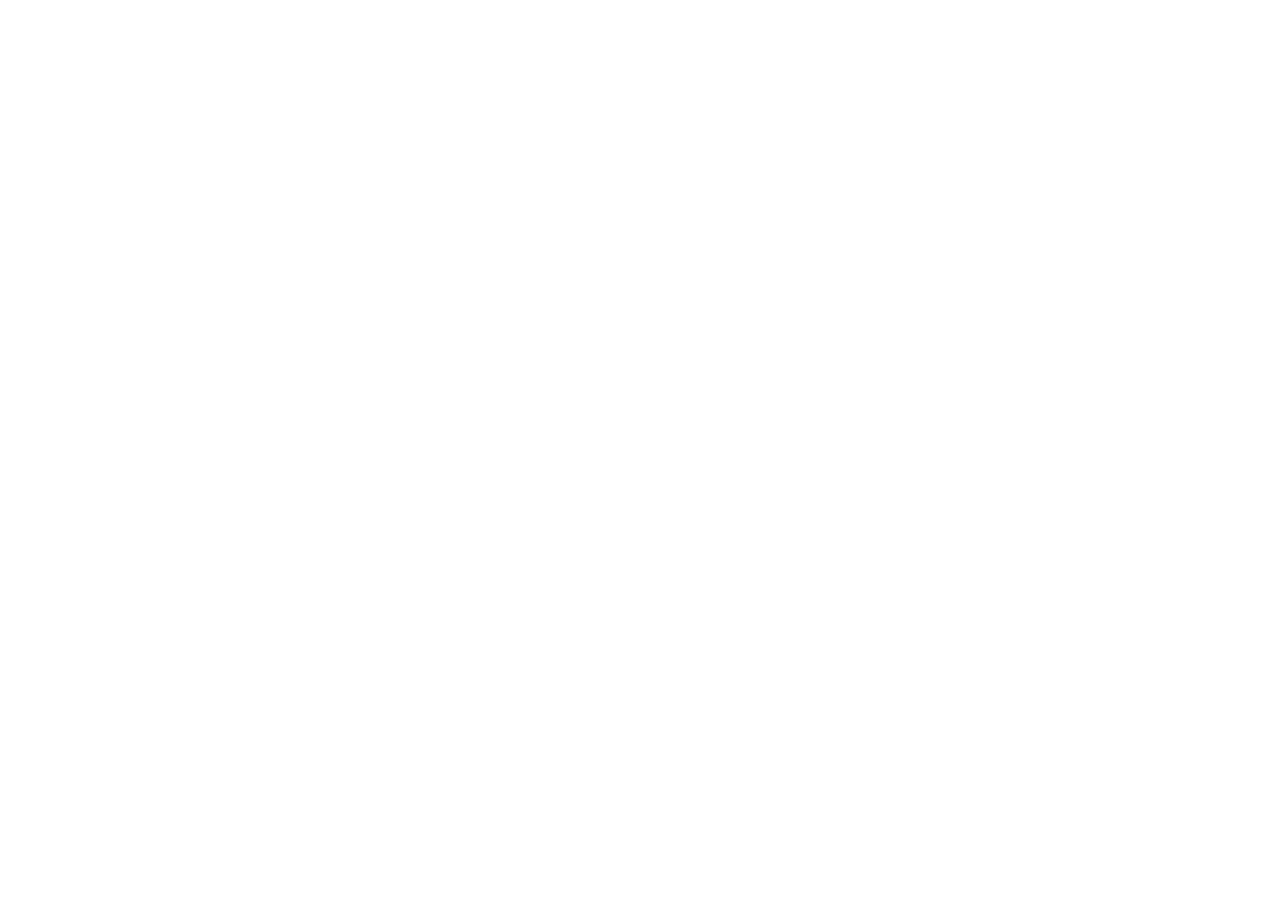
==== index.html @ 77287b14 "add index, style file and update readme file initialized index.html, style.css and updated README.md" ====
<!DOCTYPE html>
<html lang="en">
<head>
    <meta charset="UTF-8">
    <meta name="viewport" content="width=device-width, initial-scale=1.0">
    <title>Odin</title>
</head>
<body>
    
</body>
</html>
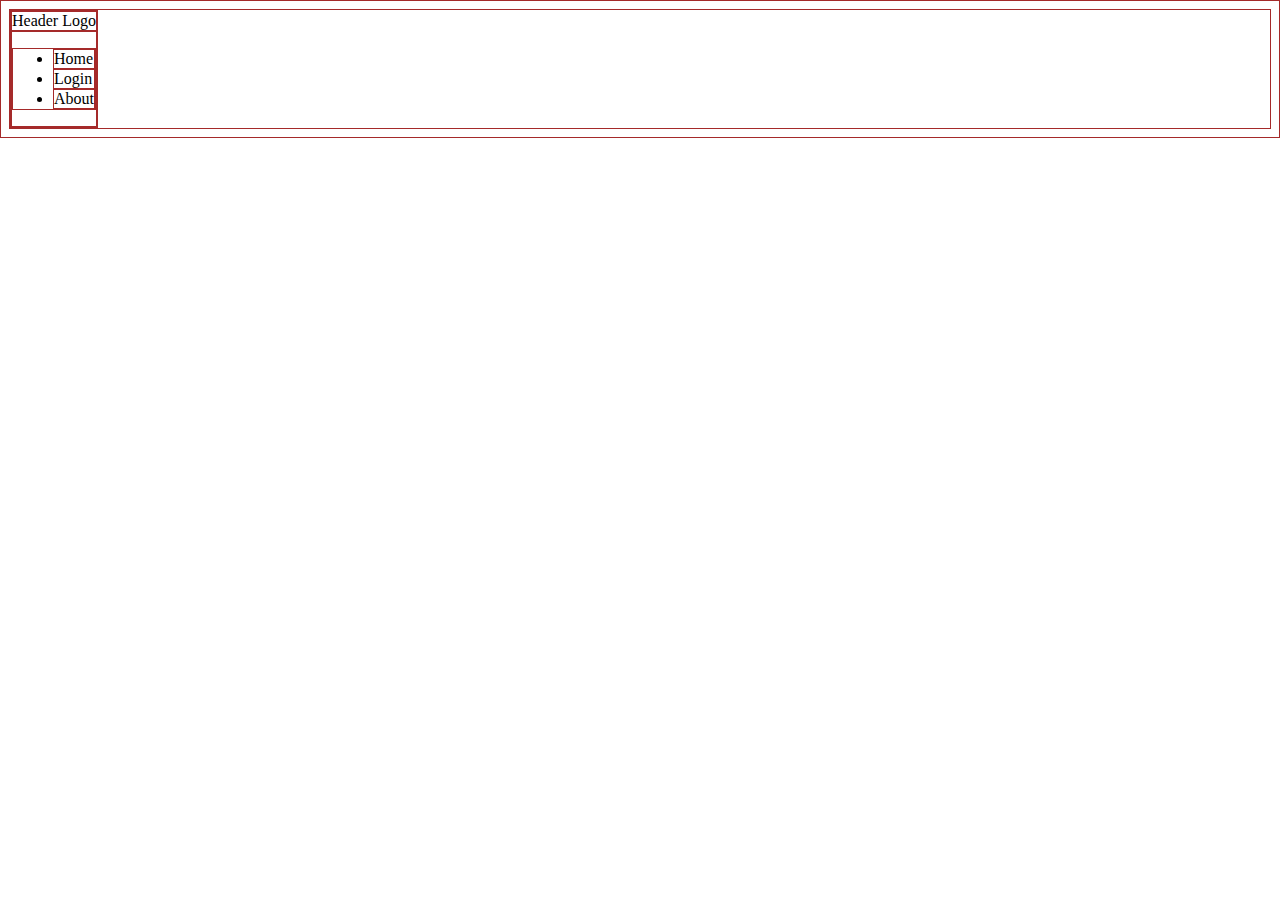
==== commit ff032a3f: "add header contents completed header section of the webpage with barebones html" ====
--- a/index.html
+++ b/index.html
@@ -4,8 +4,19 @@
     <meta charset="UTF-8">
     <meta name="viewport" content="width=device-width, initial-scale=1.0">
     <title>Odin</title>
+    <link rel="stylesheet" href="style.css" />
 </head>
 <body>
-    
+  <div class="header">
+   <div class="right-links">Header Logo</div>
+    <div class="left-links">
+     <ul>
+      <li>Home</li>
+      <li>Login</li>
+      <li>About</li>
+     </ul>
+    </div>
+   </div>
+
 </body>
 </html>--- a/style.css
+++ b/style.css
@@ -0,0 +1,7 @@
+* {
+    border: 1px solid brown;
+}
+
+body {
+    display: flex;
+}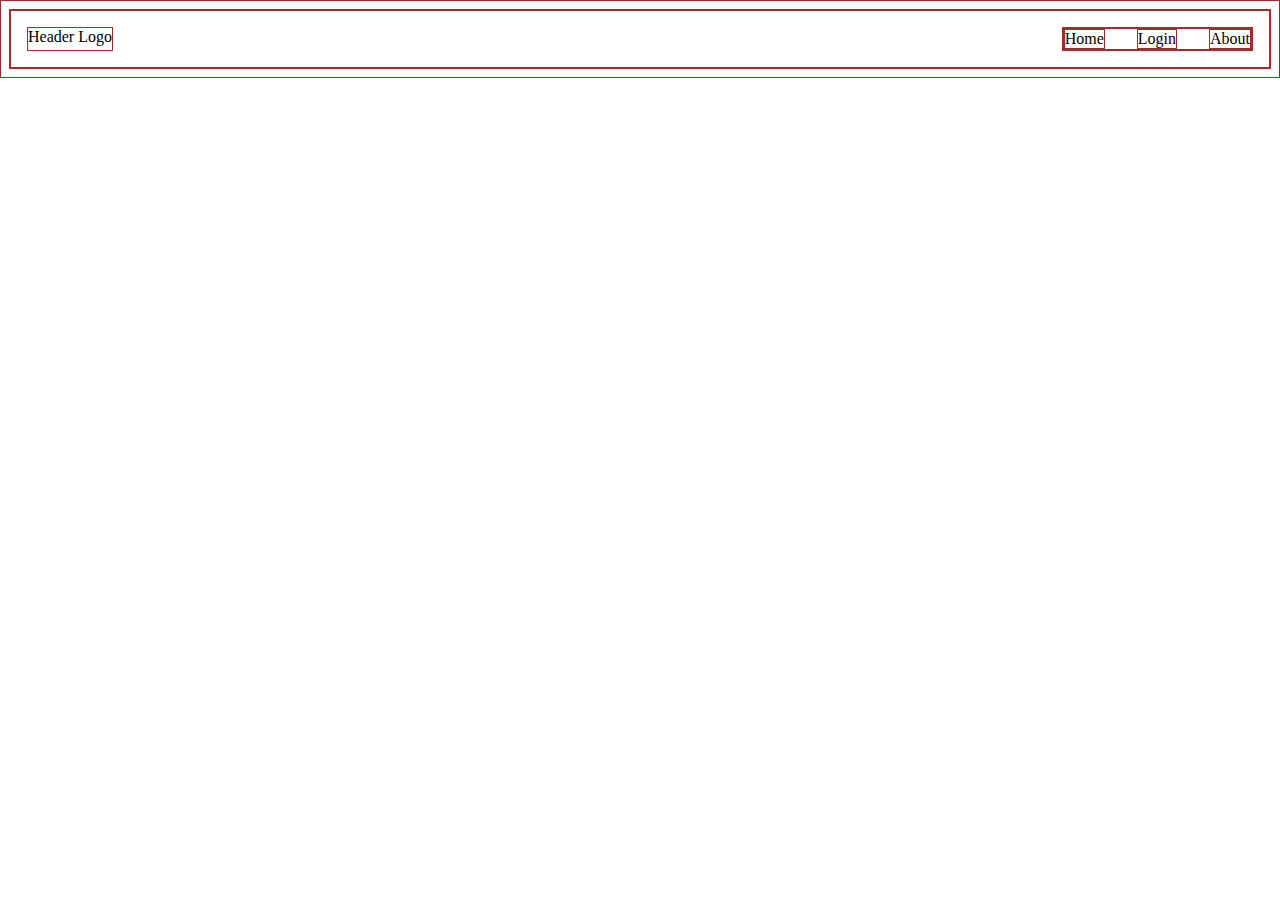
==== commit 4859ea6e: "update header positioning aligned header contents correctly and added space between each elements" ====
--- a/index.html
+++ b/index.html
@@ -9,13 +9,13 @@
 <body>
   <div class="header">
    <div class="right-links">Header Logo</div>
-    <div class="left-links">
+   <div class="left-links">
      <ul>
       <li>Home</li>
       <li>Login</li>
       <li>About</li>
      </ul>
-    </div>
+   </div>
    </div>
 
 </body>
--- a/style.css
+++ b/style.css
@@ -2,6 +2,19 @@
     border: 1px solid brown;
 }
 
-body {
+ul {
+    list-style-type: none;
+}
+
+.header {
     display: flex;
+    justify-content: space-between;
+    padding: 16px;
+}
+
+.left-links > ul {
+    margin: 0;
+    padding: 0;
+    display: flex;
+    gap: 32px;
 }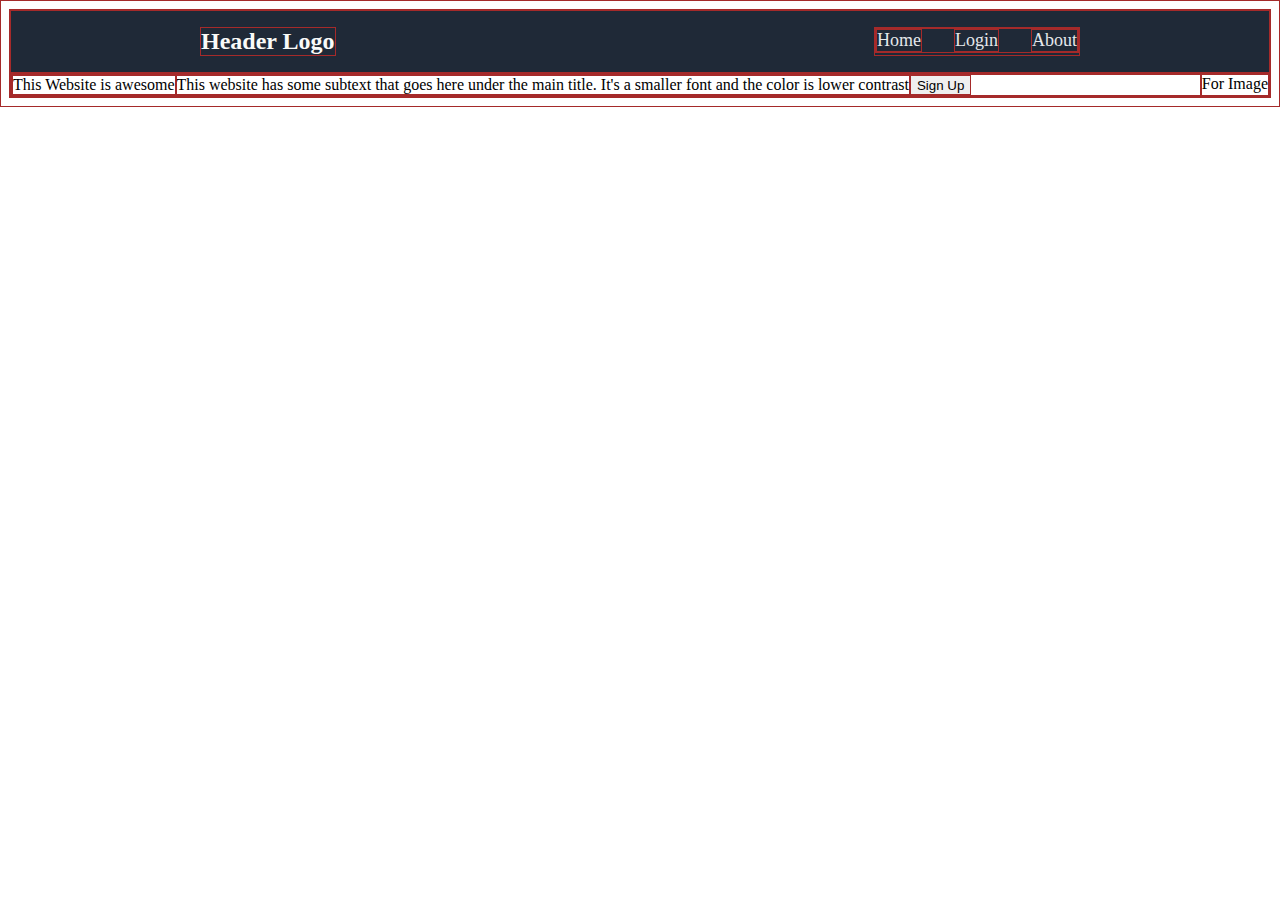
==== commit cc6c3662: "add barebones HTML code for webpage body" ====
--- a/index.html
+++ b/index.html
@@ -17,6 +17,16 @@
      </ul>
    </div>
    </div>
+   <div class="body">
+    <div class="content">
+        <div class="bold-text">This Website is awesome</div>
+        <div class="small-text">This website has some subtext that goes here under
+            the main title. It's a smaller font and the color is lower contrast
+        </div>
+        <button>Sign Up</button> 
+     </div>
+    <div class="Img">For Image</div>
+   </div>
 
 </body>
 </html>--- a/style.css
+++ b/style.css
@@ -1,6 +1,7 @@
 * {
     border: 1px solid brown;
 }
+
 
 ul {
     list-style-type: none;
@@ -9,7 +10,16 @@
 .header {
     display: flex;
     justify-content: space-between;
-    padding: 16px;
+    padding: 16px 15%;
+    background-color: #1F2937;
+}
+
+.right-links {
+    font-size: 24px;
+    color: #F9FAF8;
+    font-weight: bold;
+    justify-content: center;
+    align-items: center;
 }
 
 .left-links > ul {
@@ -17,4 +27,18 @@
     padding: 0;
     display: flex;
     gap: 32px;
+    font-size: 18px;
+    color: #E5E7EB;
+    justify-content: center;
+    align-items: center;
+}
+
+.body {
+    display: flex;
+    text-align: center;
+}
+
+.content {
+    display: flex;
+    flex: 1 1 50%;
 }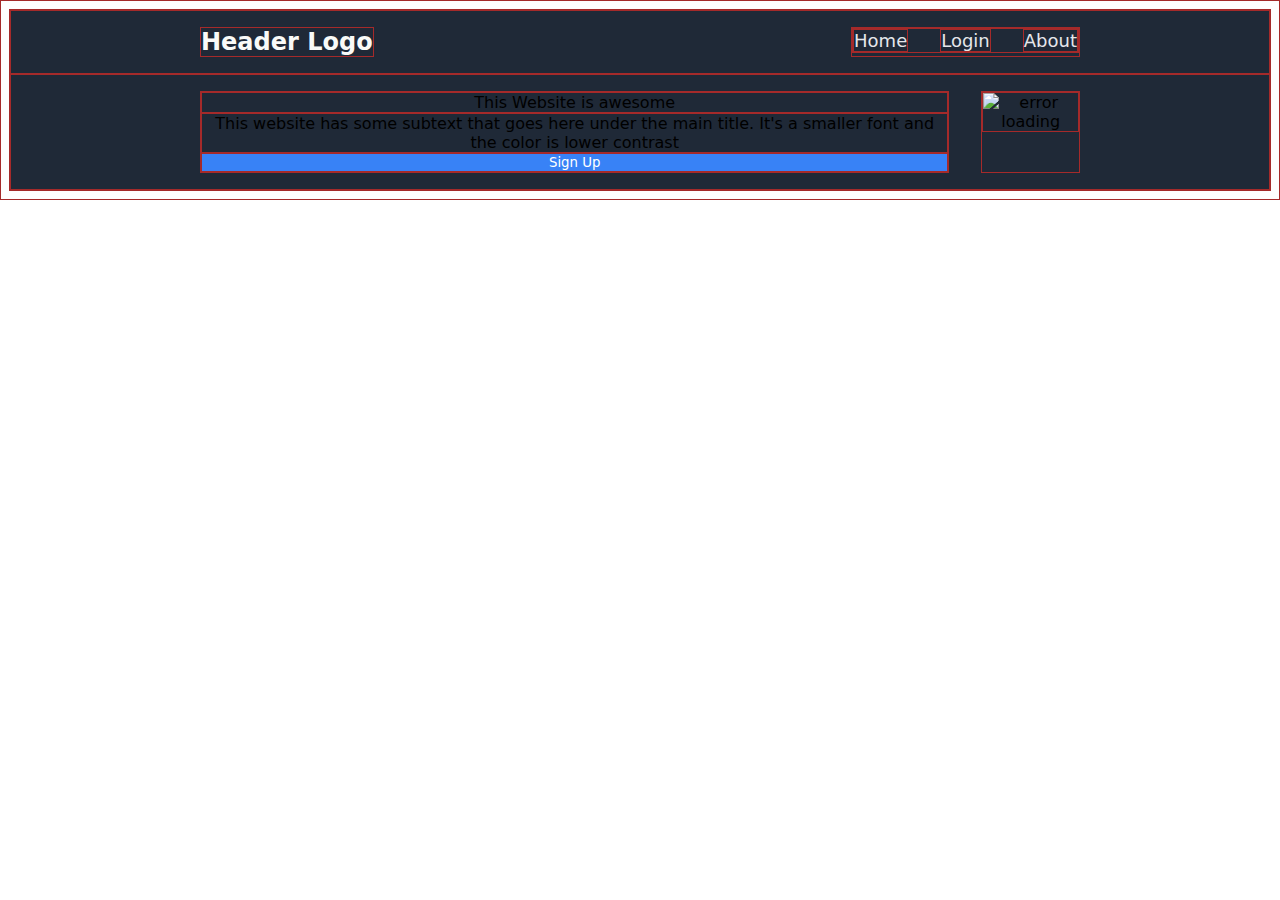
==== commit 2adc401b: "add image and text to body" ====
--- a/index.html
+++ b/index.html
@@ -25,7 +25,8 @@
         </div>
         <button>Sign Up</button> 
      </div>
-    <div class="Img">For Image</div>
+    <div class="Img"><img src="https://plus.unsplash.com/premium_photo-1661962749027-9d226b798fe5?q=80&w=1632&auto=format&fit=crop&ixlib=rb-4.0.3&ixid=M3wxMjA3fDB8MHxwaG90by1wYWdlfHx8fGVufDB8fHx8fA%3D%3D" alt="error loading" height="255" width="525"/>
+    </div>
    </div>
 
 </body>
--- a/style.css
+++ b/style.css
@@ -1,5 +1,8 @@
+@import url('https://fonts.googleapis.com/css2?family=Roboto:ital,wght@0,100;0,300;0,400;0,500;0,700;0,900;1,100;1,300;1,400;1,500;1,700;1,900&display=swap');
+
 * {
     border: 1px solid brown;
+    font-family: system-ui, -apple-system, BlinkMacSystemFont, 'Segoe UI', Roboto, Oxygen, Ubuntu, Cantarell, 'Open Sans', 'Helvetica Neue', sans-serif;
 }
 
 
@@ -36,9 +39,19 @@
 .body {
     display: flex;
     text-align: center;
+    padding: 16px 15%;
+    gap: 32px;
+    flex-basis: 150px;
+    background-color: #1F2937;
 }
 
 .content {
     display: flex;
-    flex: 1 1 50%;
+    flex-direction: column;
+}
+
+
+button {
+    background-color: #3882F6;
+    color: #fff;
 }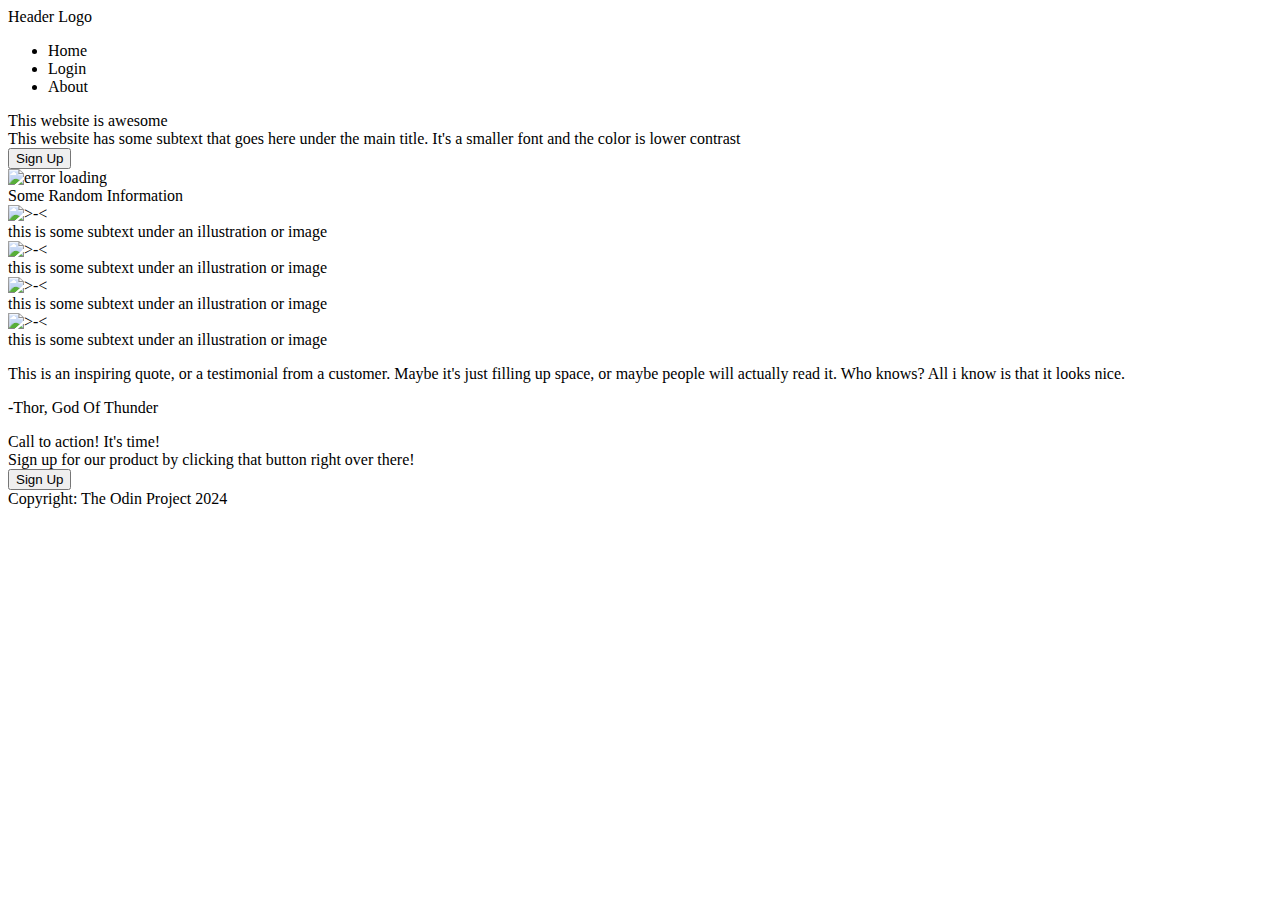
==== commit f0ee18e3: "fix footer in place & complete design completed webpage design, deleted og files and renamed duplica" ====
--- a/index.html
+++ b/index.html
@@ -4,30 +4,73 @@
     <meta charset="UTF-8">
     <meta name="viewport" content="width=device-width, initial-scale=1.0">
     <title>Odin</title>
-    <link rel="stylesheet" href="style.css" />
+    <link rel="stylesheet" href="style2.css" />
 </head>
 <body>
-  <div class="header">
-   <div class="right-links">Header Logo</div>
-   <div class="left-links">
-     <ul>
-      <li>Home</li>
-      <li>Login</li>
-      <li>About</li>
-     </ul>
+  <div class="body-top">
+    <div class="header">
+        <div class="right-links">Header Logo</div>
+        <div class="left-links">
+            <ul>
+            <li>Home</li>
+            <li>Login</li>
+            <li>About</li>
+            </ul>
+        </div>
+    </div>
+    <div class="content">
+        <div class="text-content">
+            <div class="bold-text">This website is awesome</div>
+            <div class="light-text">This website has some subtext that goes here under
+                the main title. It's a smaller font and the color is lower contrast </div>
+            <button>Sign Up</button>
+        </div>
+        <div class="image"><img src="https://maglit.me/rightpic" alt="error loading" height="255" width="525"/></div>
+
+    </div>
+    </div>
+  <div class="body-mid">
+    <div class="title">Some Random Information</div>
+    <div class="cards">
+            <div class="child1">
+            <img src="https://files.catbox.moe/1q61pg.png" alt=">-<">
+            <div class="text">this is some subtext under an illustration or image</div>
+            </div>
+
+            <div class="child2">
+            <img src="https://files.catbox.moe/1q61pg.png" alt=">-<">
+            <div class="text">this is some subtext under an illustration or image</div>
+            </div>
+
+            <div class="child3">
+            <div class="img3">
+            <img src="https://files.catbox.moe/1q61pg.png" alt=">-<">
+            <div class="text">this is some subtext under an illustration or image</div>
+            </div>
+            </div>
+
+            <div class="child4">
+            <img src="https://files.catbox.moe/1q61pg.png" alt=">-<">
+            <div class="text">this is some subtext under an illustration or image</div>
+            </div>
+    </div>
+    </div>
+   <div class="quote">
+    <p class="quotations">This is an inspiring quote, or a testimonial from a customer.
+    Maybe it's just filling up space, or maybe people will actually read it.
+    Who knows? All i know is that it looks nice.</p>
+    <p class="credits">-Thor, God Of Thunder</p>
    </div>
-   </div>
-   <div class="body">
-    <div class="content">
-        <div class="bold-text">This Website is awesome</div>
-        <div class="small-text">This website has some subtext that goes here under
-            the main title. It's a smaller font and the color is lower contrast
-        </div>
-        <button>Sign Up</button> 
-     </div>
-    <div class="Img"><img src="https://plus.unsplash.com/premium_photo-1661962749027-9d226b798fe5?q=80&w=1632&auto=format&fit=crop&ixlib=rb-4.0.3&ixid=M3wxMjA3fDB8MHxwaG90by1wYWdlfHx8fGVufDB8fHx8fA%3D%3D" alt="error loading" height="255" width="525"/>
+   <div class="blue-container">
+    <div class="text-container">
+       <div class="text1">Call to action! It's time!</div>
+       <div class="text2">Sign up for our product by clicking that button right over there!</div>
     </div>
-   </div>
+       <div class="action-button"><button>Sign Up</button></div>
+    </div>
+    <div class="footer">
+        <div class="credits">Copyright: The Odin Project 2024</div>
+    </div>
 
 </body>
 </html>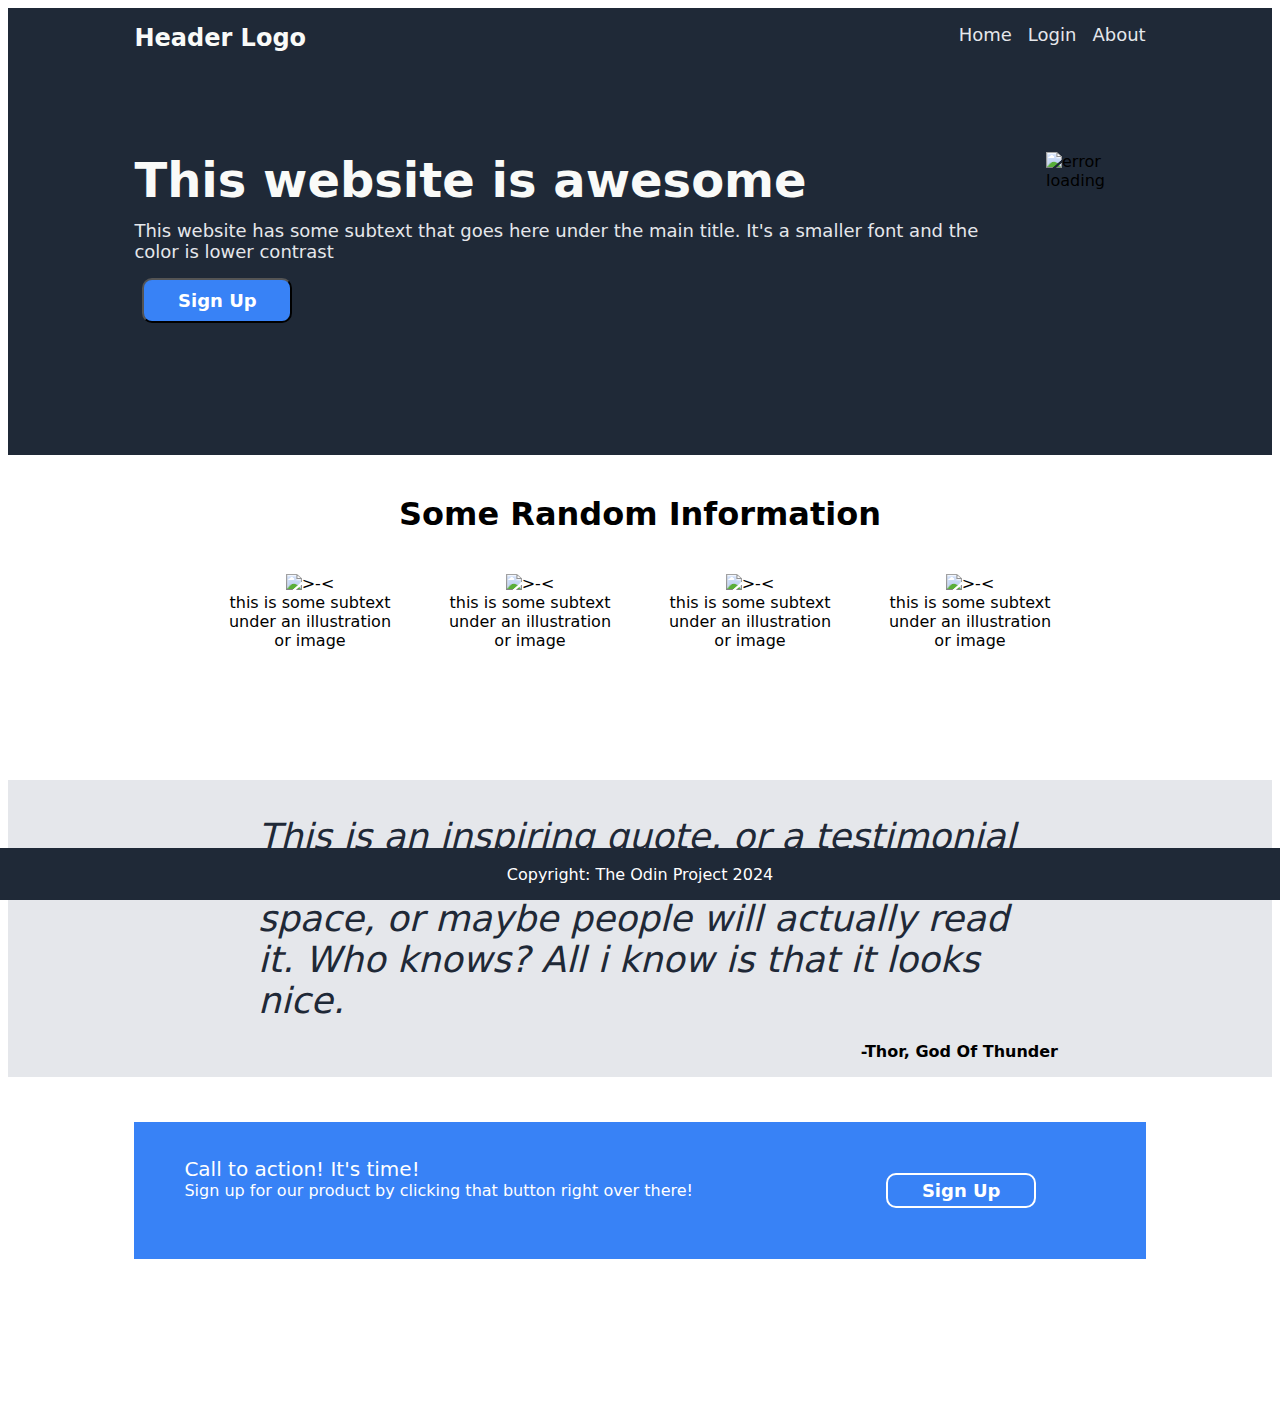
==== commit 12584b17: "fix stylesheet link relation fixed stylesheet link relation from "style2.css" to "style.css"" ====
--- a/index.html
+++ b/index.html
@@ -4,7 +4,7 @@
     <meta charset="UTF-8">
     <meta name="viewport" content="width=device-width, initial-scale=1.0">
     <title>Odin</title>
-    <link rel="stylesheet" href="style2.css" />
+    <link rel="stylesheet" href="style.css" />
 </head>
 <body>
   <div class="body-top">
--- a/style.css
+++ b/style.css
@@ -0,0 +1,180 @@
+@import url('https://fonts.googleapis.com/css2?family=Roboto:ital,wght@0,100;0,300;0,400;0,500;0,700;0,900;1,100;1,300;1,400;1,500;1,700;1,900&display=swap');
+
+* {
+    font-family: system-ui, -apple-system, BlinkMacSystemFont, 'Segoe UI', Roboto, Oxygen, Ubuntu, Cantarell, 'Open Sans', 'Helvetica Neue', sans-serif;
+}
+
+.body-top {
+    background-color: #1F2937;
+    padding: 16px 10%;
+}
+
+.body-mid,
+.quote {
+    padding: 0 250px;
+}
+
+.content {
+    gap: 32px;
+    margin: 100px 0px;
+}
+
+.left-links > ul {
+    list-style-type: none;
+    display: flex;
+    font-size: 18px;
+    margin: 0;
+    padding: 0;
+    gap: 16px;
+    color: #E5E7Eb;
+}
+
+.right-links {
+    font-size: 24px;
+    color: #f9faf8;
+    font-weight: bold;
+}
+
+.header {
+    display: flex;
+    justify-content: space-between;
+}
+
+.content {
+    display: flex;
+}
+
+.text-content {
+    display: flex;
+    flex-direction: column;
+}
+
+.text-content .bold-text {
+    font-size: 48px;
+    color: #F9FAF8;
+    font-weight: 900;
+    margin-bottom: 12px;
+}
+
+.text-content .light-text {
+    font-size: 18px;
+    color: #E5E7EB;
+}
+
+button {
+    background-color: #3882F6;
+    color: #fff;
+    margin: 16px 8px;
+    padding: 0;
+    width: 150px;
+    height: 45px;
+    justify-content: center;
+    border-radius: 10px;
+    font-size: 18px;
+    font-weight: bold;
+}
+
+
+.title {
+    height: 64px;
+    text-align: center;
+    font-size: xx-large;
+    font-weight: bold;
+    margin: 0;
+    padding: 40px;
+}
+
+.body-mid img {
+    width: 170px;
+    height: 170px;
+}
+
+.cards {
+    display: flex;
+    justify-content: center;
+    margin-top: -25px;
+    margin-bottom: 130px;
+    gap: 50px;
+    padding: 0px;
+}
+
+.child1,
+.child2,
+.child3,
+.child4,
+.child5 {
+    text-align: center;
+}
+
+.text {
+    width: 170px;
+}
+
+.quote {
+    display: flex;
+    flex-direction: column;
+    background-color: #E5E7EB;
+}
+
+.quote .quotations {
+    font-size: 36px;
+    font-style: italic;
+    font-weight: lighter;
+    color: #1f2937;
+}
+
+.quote .credits {
+    font-weight: bolder;
+    margin-top: -15px;
+    text-align: end;
+    width: 800px; }
+
+.blue-container {
+    display: flex;
+    /* margin: 0; */
+    margin-bottom: 100px;
+    padding: 45px 10%;
+    justify-content: center;
+    }
+
+.text-container {
+    display: flex;
+    flex-direction: column;
+    padding: 35px 50px;
+    background-color: #3882F6;
+    width: 650px;
+}
+
+.text1,
+.text2 {
+    color: #fff;
+}
+
+.text-container .text1 {
+    font-size: 20px;
+    font-weight: 500;
+}
+
+.blue-container .action-button {
+    padding: 35px 0px;
+    background-color: #3882F6;
+    width: 270px;
+}
+
+.action-button button {
+    border: 2px solid #fff;
+    height: 35px;
+}
+
+.footer {
+    position: fixed;
+    bottom: 0;
+    left: 0;
+    right: 0;
+    height: 52px;
+    background-color: #1F2937;
+    color: #fff;
+    display: flex;
+    justify-content: center;
+    align-items: center;
+}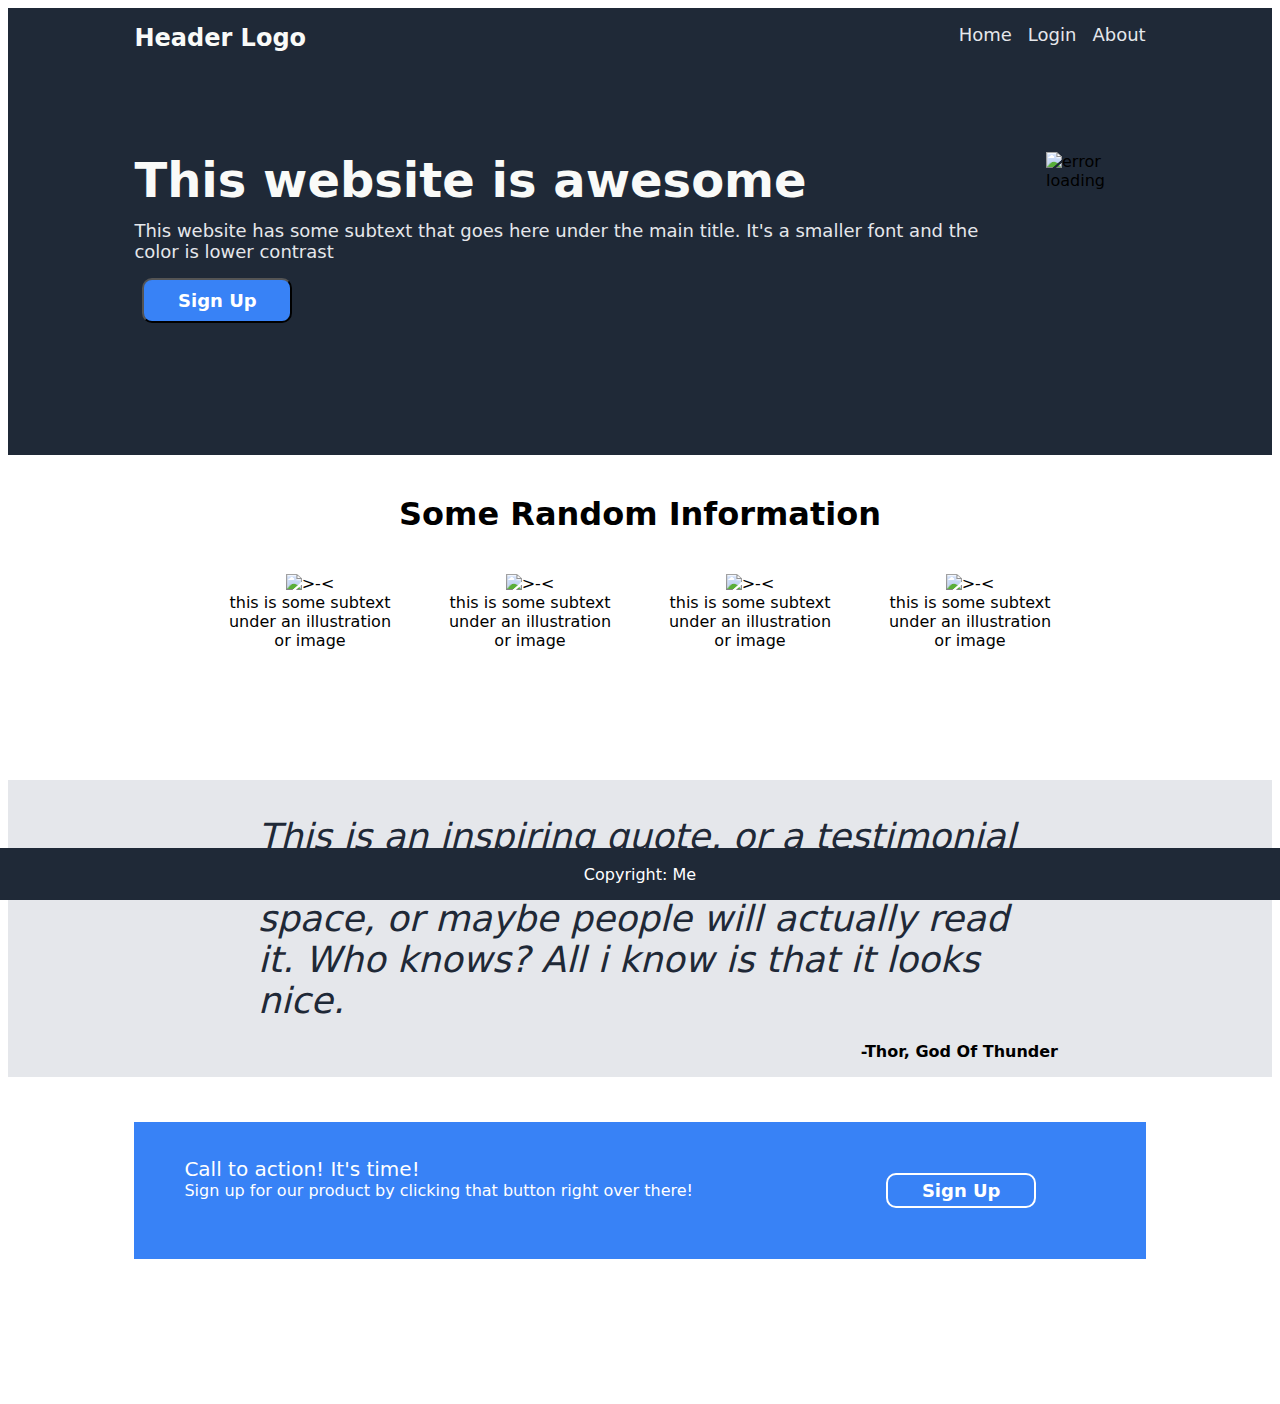
==== commit ce88019c: "fix copyright footer" ====
--- a/index.html
+++ b/index.html
@@ -69,7 +69,7 @@
        <div class="action-button"><button>Sign Up</button></div>
     </div>
     <div class="footer">
-        <div class="credits">Copyright: The Odin Project 2024</div>
+        <div class="credits">Copyright: Me</div>
     </div>
 
 </body>
